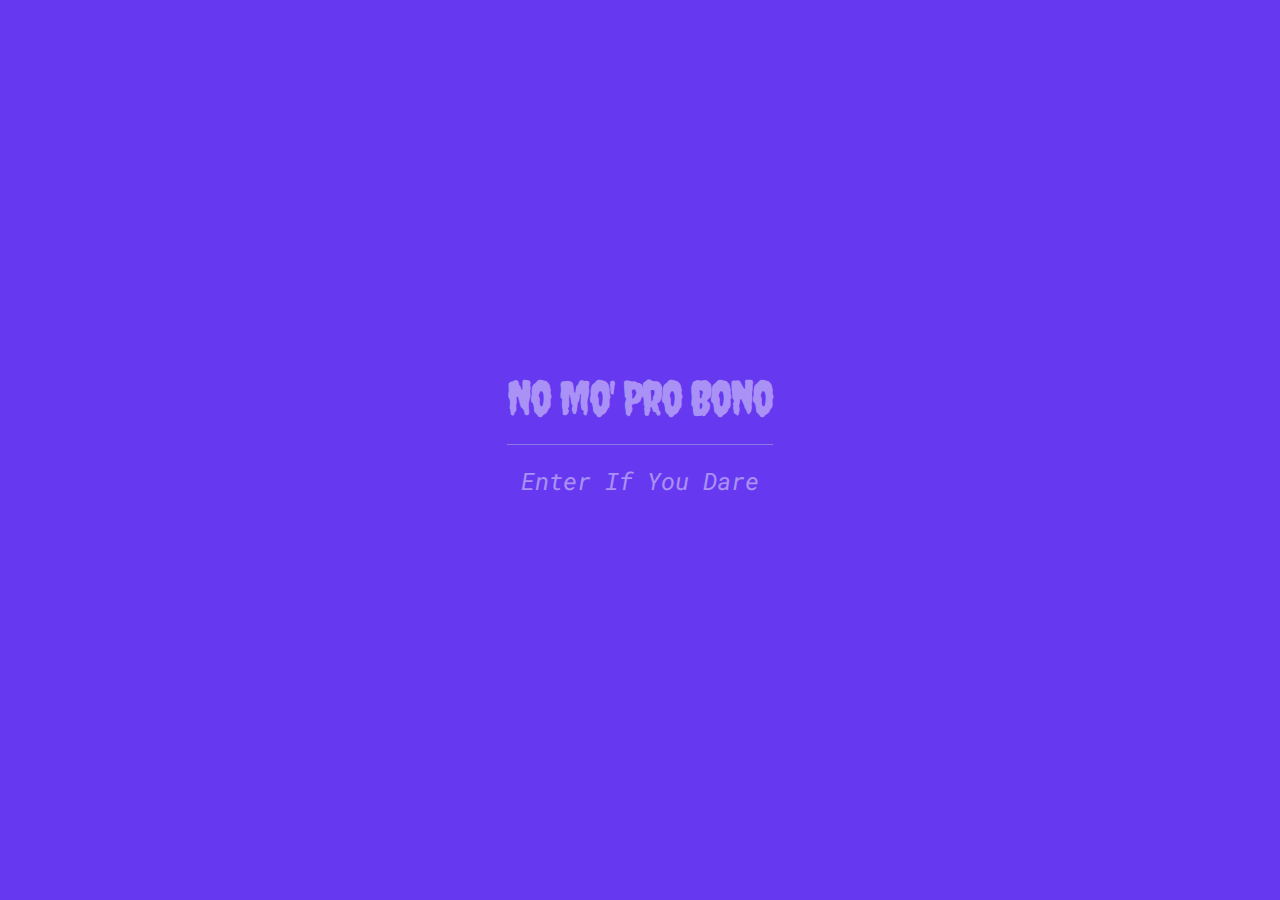
==== index.html @ 87239b53 "Web Files" ====
<!DOCTYPE html>
<html lang="en">
    <head>
        <title>No Mo' Pro Bono!</title>
        <meta charset="utf-8" />
        <meta name="viewport" content="initial-scale=1, minimal-ui" />
        <link rel="dns-prefetch" href="http://fonts.googleapis.com" />
        <link rel="stylesheet" href="stylesheet.css" />
        <link rel="stylesheet" href="css/font-awesome.css" />
    </head>
    <body>
        <header class="landing-page">
            <div class="plane">
            <span style="display: block;">
                <h1 class="title-landing">No Mo' Pro Bono</h1>
            </span>
        <hr />
				<h2 class="enter">
                    <a href="http://www.nomoprobono.com/home">Enter If You Dare</a>
                </h2>
                <br>
                <br>
				<span class="social">
					<a href="https://twitter.com/nomoprobono" class="transition"><i class="fa fa-twitter-square fa-lg"></i></a>  
					<a href="https://instagram.com/nomoprobono/" class="transition"><i class="fa fa-instagram fa-lg"></i></a>
				</span>
            </div>
        </header>
<script src="http://code.jquery.com/jquery-1.10.2.min.js"></script>
<script>
	$(document).ready(function() {
		$("body").css("display", "none");
		$("body").fadeIn(1500);
		$("a.transition").click(function(event) {
			event.preventDefault();
			linkLocation = this.href;
			$("body").fadeOut(1000,redirectPage);
		});
		function redirectPage () {
			window.location = linkLocation;
		}
	});
</script>
    </body>
</html>
---- stylesheet.css ----
@import 'https://fonts.googleapis.com/css?family=Creepster|Roboto+Mono:400,400i';

html {
  background-color: #6638F0;
  -webkit-font-smoothing: antialiased;
  width: 100%;
  overflow: hidden-x;
  text-align: center;
}

h1 {
  margin-bottom: 1.5rem;
  font-size: 3rem;
  font-weight: 100;
  line-height: 1;
  letter-spacing: -.05em;
}

h2, .enter {
    margin-bottom: .75rem;
    font-weight: 400;
    font-size: 1.5rem;
    font-style: italic;
    line-height: 1;
    font-family: 'Roboto Mono', monospace;
}

@media (min-width: 650px) {
  . {
    font-size: 6rem;
    line-height: 1;
  }
}

.subheader {
  color: #880088;
}

p, hr {
  margin-bottom: 1.5rem;
}

hr {
  border: none;
  margin-top: -1px;
  height: 1px;
  background-color: #c0c8c9;
}

a {
    color: #fdfdfd;
    text-decoration: none;
    transition: all 0.3s ease 0s;
    target-name: new;
    target-new: tab;
}

  a:hover {
    color: #B0F566;
  }

i {
  padding-left: 10px;
}

.plane {
  max-width: 38rem;
  margin: 0 auto;
}

.title-home {
  padding: 1.5rem;
}

html {
  background-color: #6638F0;
  -webkit-font-smoothing: antialiased;
  width: 100%;
  overflow: hidden-x;
  text-align: center;
}

@media (min-width: 650px) {
  html {
    height: 100%;
  }

  html:before {
    content: '';
    display: inline-block;
    height: 100%;
    vertical-align: middle;
    margin-right: -0.25em;
  }

  body {
    display: inline-block;
    vertical-align: middle;
    max-width: 38rem;
  }
}

  .landing-page {
    color: #fdfdfd;
    font-family: 'Creepster', cursive;
  }
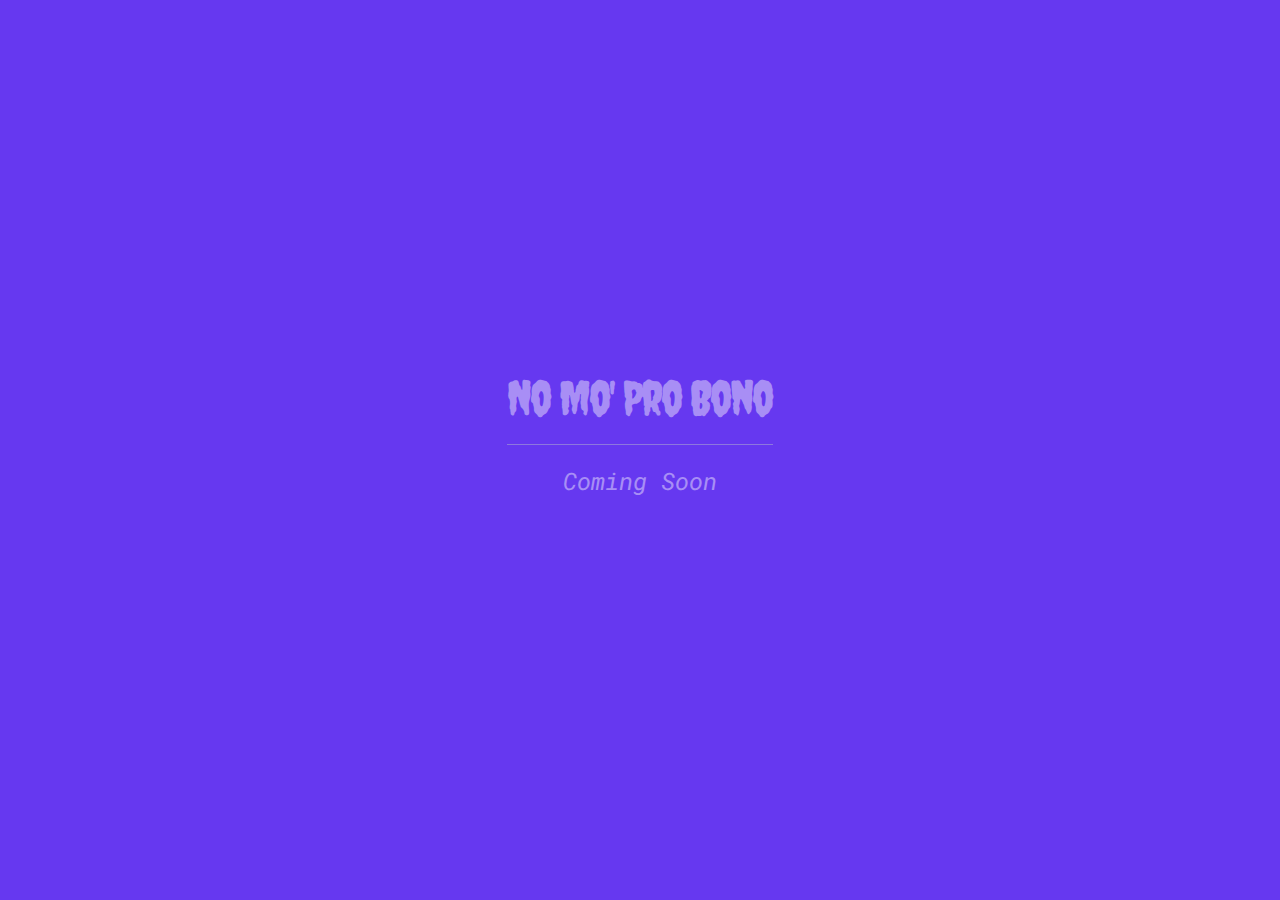
==== commit 3b2b1743: "Changes for Domain" ====
--- a/index.html
+++ b/index.html
@@ -16,12 +16,12 @@
             </span>
         <hr />
 				<h2 class="enter">
-                    <a href="http://www.nomoprobono.com/home">Enter If You Dare</a>
+                    <a href="http://www.nomoprobono.com/home">Coming Soon</a>
                 </h2>
                 <br>
                 <br>
 				<span class="social">
-					<a href="https://twitter.com/nomoprobono" class="transition"><i class="fa fa-twitter-square fa-lg"></i></a>  
+					<a href="https://twitter.com/nomoprobono" class="transition"><i class="fa fa-twitter-square fa-lg"></i></a>
 					<a href="https://instagram.com/nomoprobono/" class="transition"><i class="fa fa-instagram fa-lg"></i></a>
 				</span>
             </div>
@@ -42,4 +42,4 @@
 	});
 </script>
     </body>
-</html>+</html>
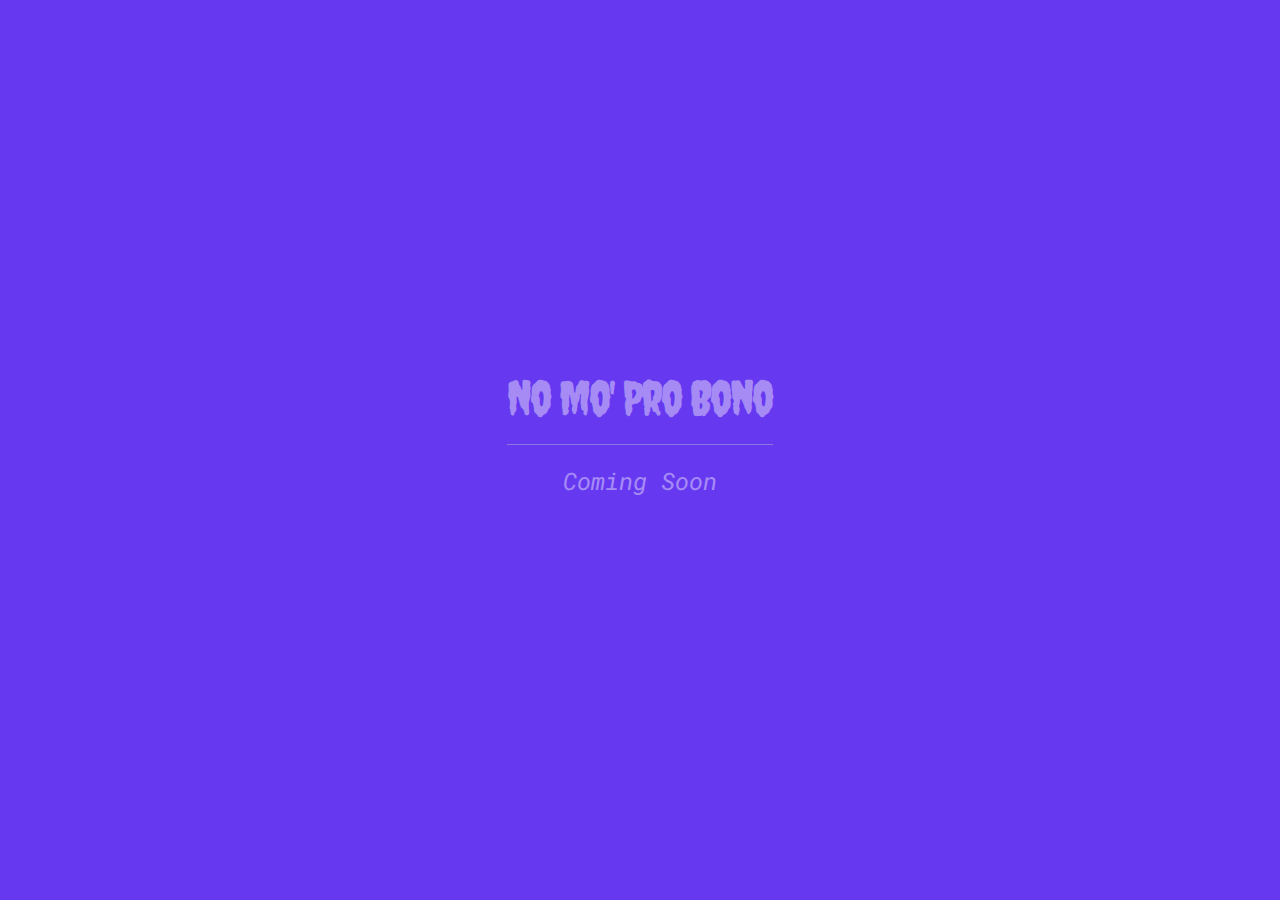
==== commit 87477c7b: "Link Changes" ====
--- a/index.html
+++ b/index.html
@@ -16,7 +16,8 @@
             </span>
         <hr />
 				<h2 class="enter">
-                    <a href="http://www.nomoprobono.com/home">Coming Soon</a>
+                    <!-- <a href="http://www.nomoprobono.com/home">Enter If You Dare</a> -->
+                    <a href="http://www.twitter.com/nomoprobono">Coming Soon</a>
                 </h2>
                 <br>
                 <br>
